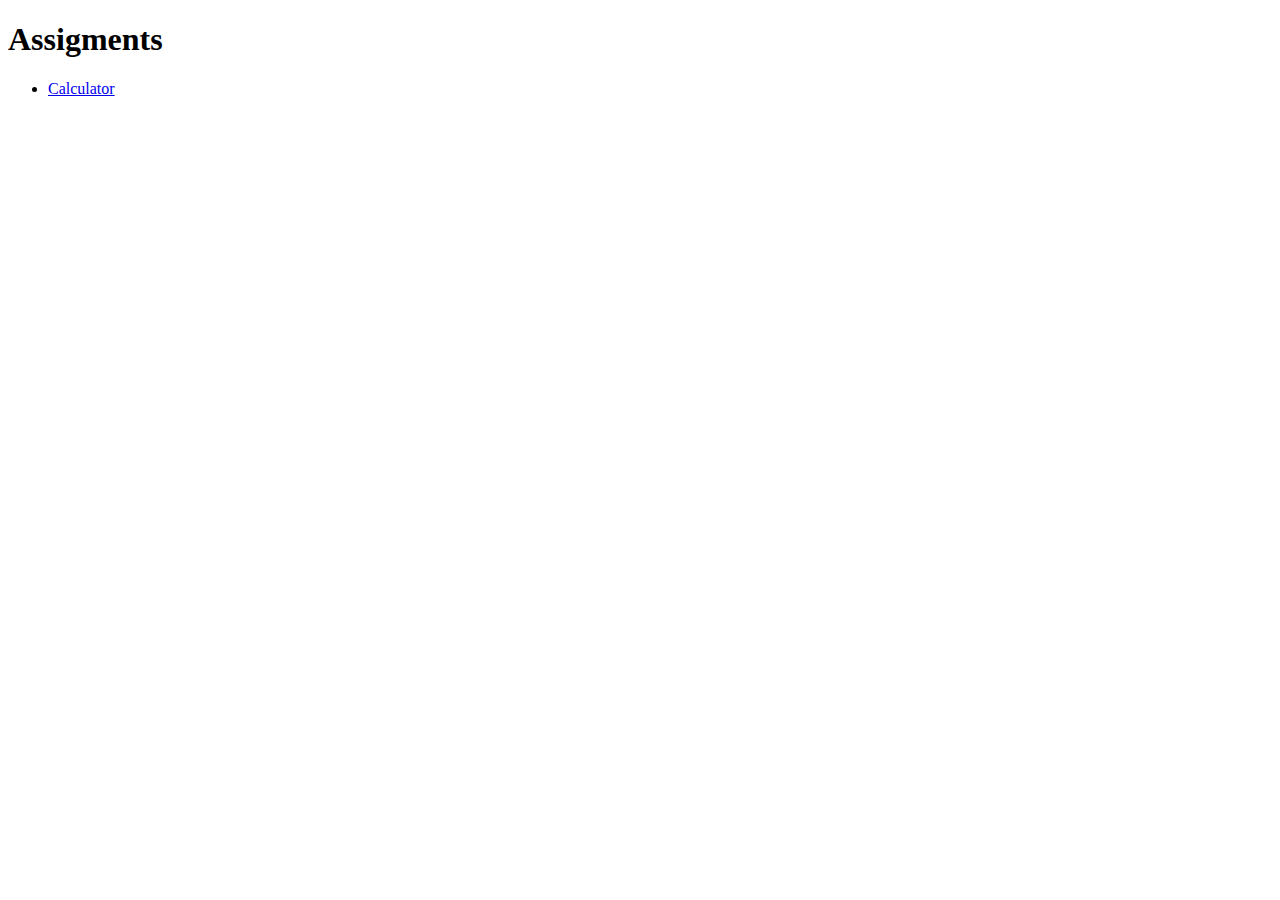
==== index.html @ 1287b01f "set-up my assigmetn repo" ====
<!DOCTYPE html>
<html lang="en">
<head>
    <meta charset="UTF-8">
    <meta http-equiv="X-UA-Compatible" content="IE=edge">
    <meta name="viewport" content="width=device-width, initial-scale=1.0">
    <title>Document</title>
</head>
<body>
    
    <h1>Assigments</h1>
    <ul>
        <li>
            <a href="./calculator/calculator.html" target="_blank">Calculator</a>
        </li>
    </ul>
</body>
</html>
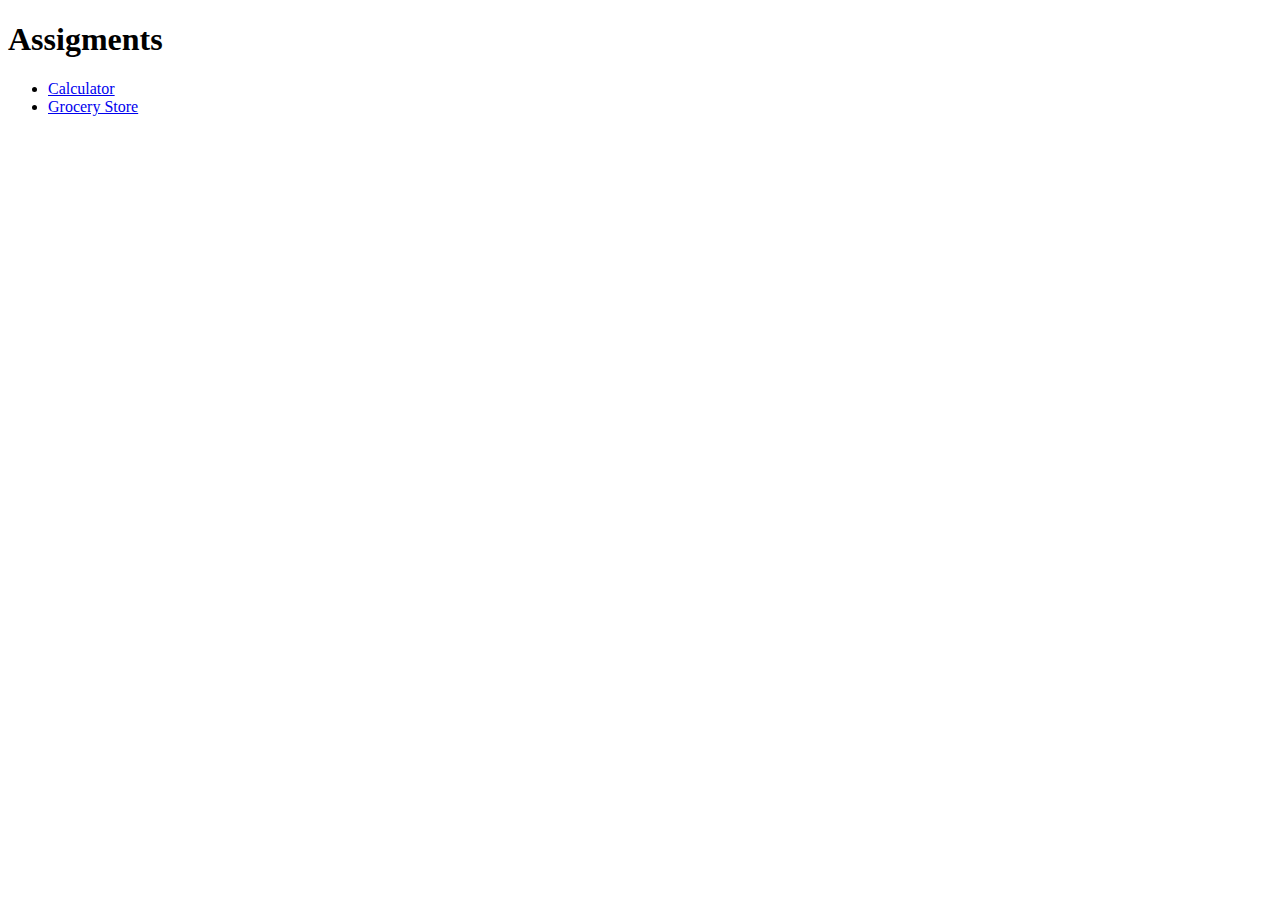
==== commit 9c5b9836: "Attached 2nd assigment" ====
--- a/index.html
+++ b/index.html
@@ -13,6 +13,10 @@
         <li>
             <a href="./calculator/calculator.html" target="_blank">Calculator</a>
         </li>
+        <li>
+
+            <a href="./Grocery/index.html" target="_blank">Grocery Store</a>
+        </li>
     </ul>
 </body>
 </html>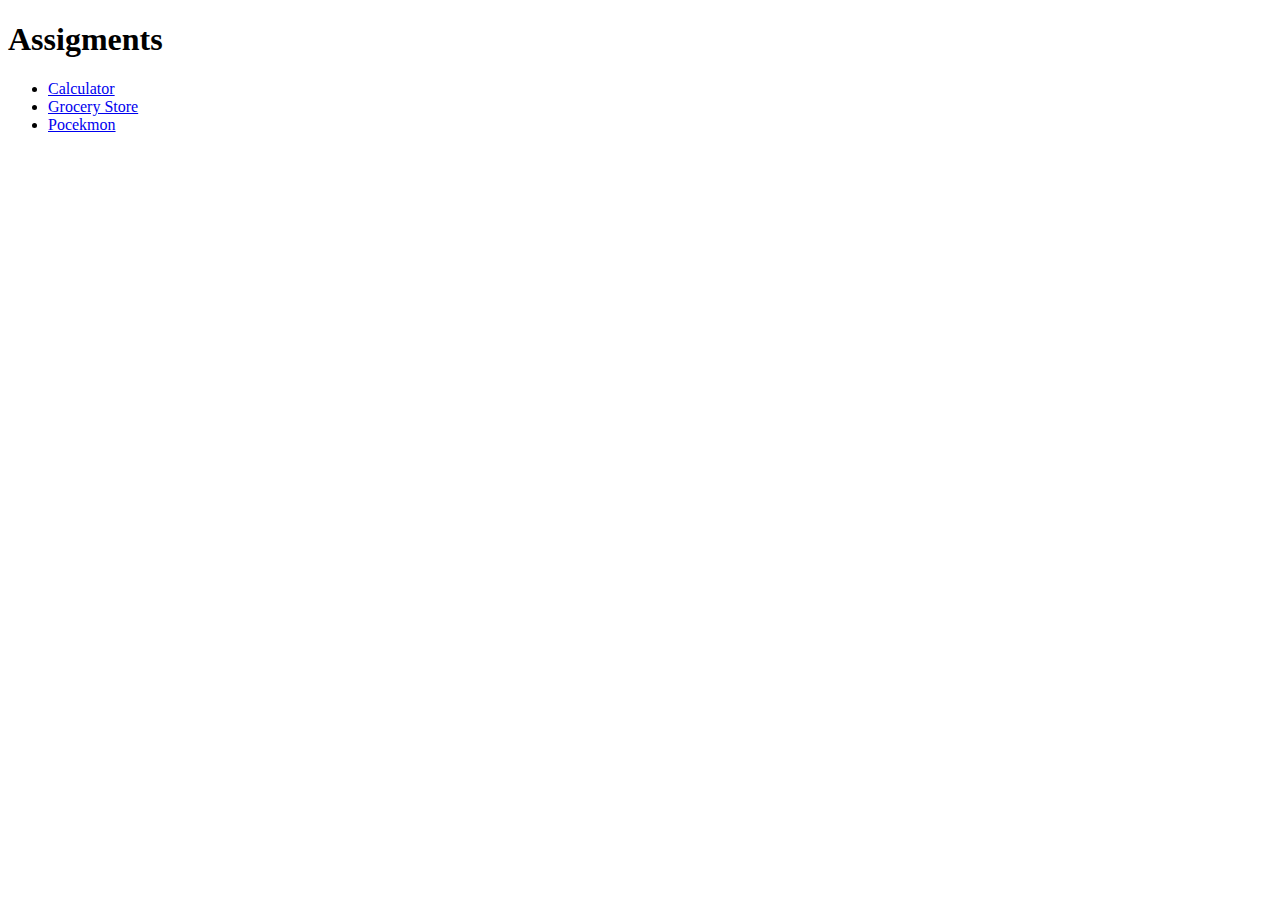
==== commit 20c1c99c: "done with pockemon website" ====
--- a/index.html
+++ b/index.html
@@ -17,6 +17,10 @@
 
             <a href="./Grocery/index.html" target="_blank">Grocery Store</a>
         </li>
+        <li>
+
+            <a href="./Pockemon Site/pockemon.html" target="_blank">Pocekmon</a>
+        </li>
     </ul>
 </body>
 </html>